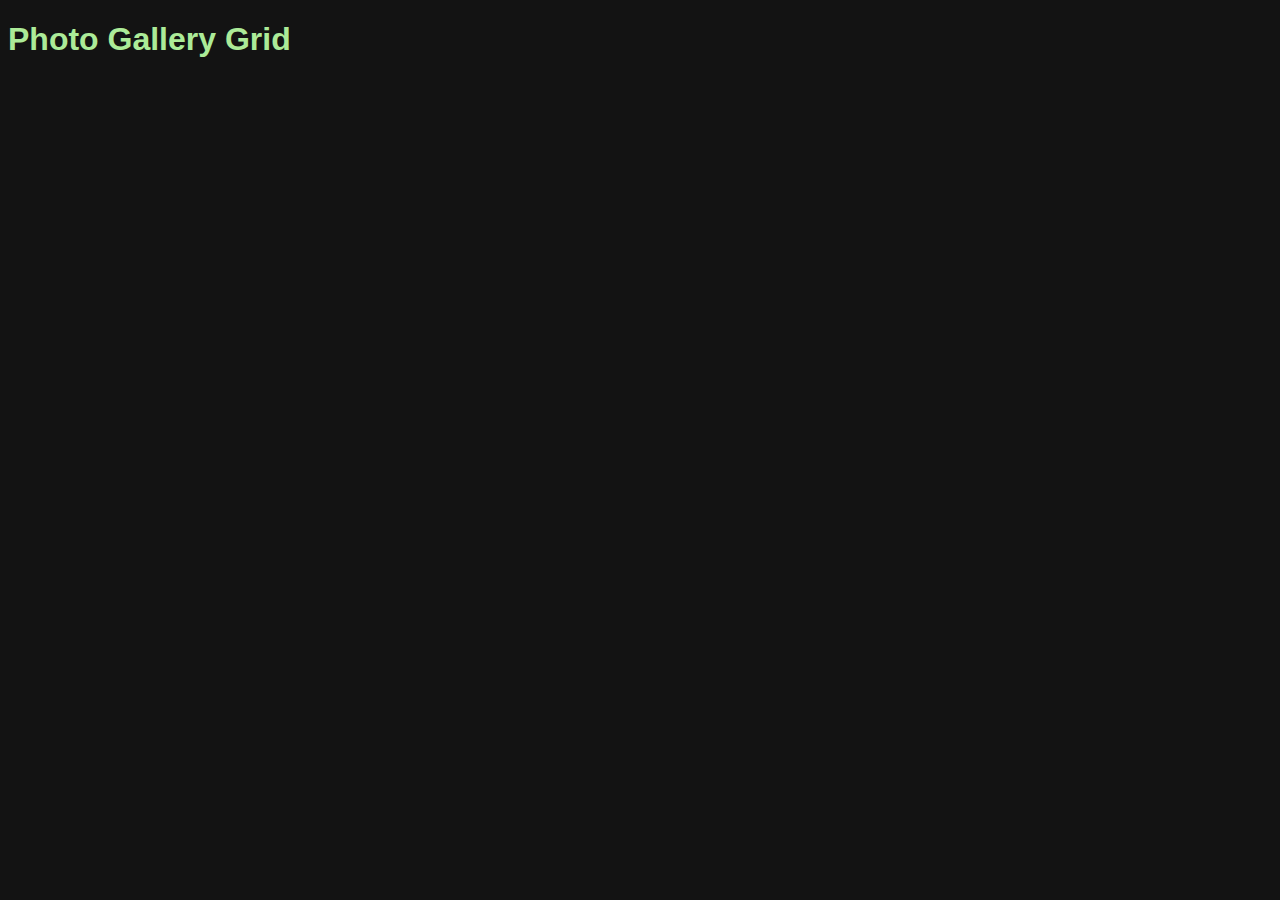
==== 2 - Photo Gallery Grid.html @ 3c9749e1 "img init commit" ====
<!DOCTYPE html>
<html lang="en">
<head>
    <meta charset="UTF-8">
    <meta name="viewport" content="width=device-width, initial-scale=1.0">
    <title>Document</title>
    <style> @import url('./base.css'); </style>
    <link rel="stylesheet" href="2 - Photo Gallery Grid.css">
</head>
<body>
    
    <h1>Photo Gallery Grid</h1>

    <div class="photo-grid">
        


    </div>


</body>
</html>
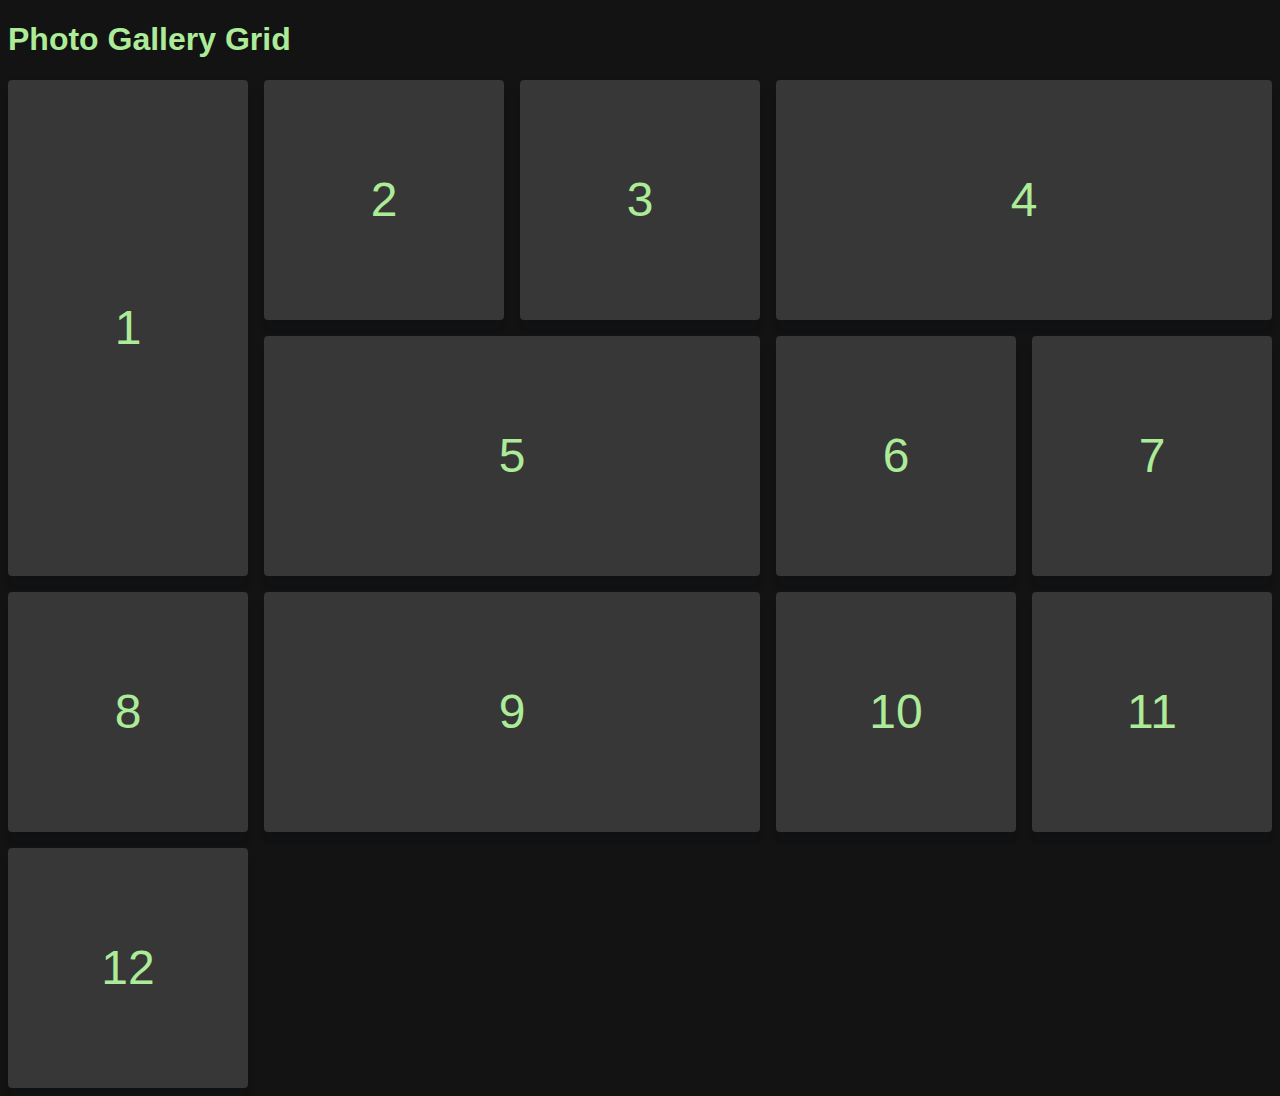
==== commit e7934f3c: "links + grid commit" ====
--- a/2 - Photo Gallery Grid.html
+++ b/2 - Photo Gallery Grid.html
@@ -14,6 +14,90 @@
     <div class="photo-grid">
         
 
+        <div 
+            class="card card-tall"
+            style="background-image: url('https://images.unsplash.com/photo-1594217145625-3b26e1dc4589?ixlib=rb-1.2.1&ixid=eyJhcHBfaWQiOjEyMDd9&auto=format&fit=crop&w=334&q=80');"
+            >
+            1
+        </div>
+
+        <div 
+            class="card"
+            style="background-image: url('https://images.unsplash.com/photo-1587613552726-e3a4a0827aa2?ixlib=rb-1.2.1&ixid=eyJhcHBfaWQiOjEyMDd9&auto=format&fit=crop&w=400&q=80');"
+            >
+            2
+        </div>
+
+        <div 
+            class="card"
+            style="background-image: url('https://images.unsplash.com/photo-1584302179602-e4c3d3fd629d?ixlib=rb-1.2.1&ixid=eyJhcHBfaWQiOjEyMDd9&auto=format&fit=crop&w=750&q=80');"
+            >
+            3
+        </div>
+
+        <div 
+            class="card card-wide"
+            style="background-image: url('https://images.unsplash.com/photo-1586489075248-d774c584aed0?ixlib=rb-1.2.1&ixid=eyJhcHBfaWQiOjEyMDd9&auto=format&fit=crop&w=334&q=80');"
+            >
+            4
+        </div>
+
+        <div 
+            class="card card-wide"
+            style="background-image: url('https://images.unsplash.com/photo-1597067636168-7eb3baabc8cd?ixlib=rb-1.2.1&ixid=eyJhcHBfaWQiOjEyMDd9&auto=format&fit=crop&w=750&q=80');"
+            >
+            5
+        </div>
+
+        <div 
+            class="card"
+            style="background-image: url('https://images.unsplash.com/photo-1603035945279-1c259c836168?ixlib=rb-1.2.1&ixid=eyJhcHBfaWQiOjEyMDd9&auto=format&fit=crop&w=334&q=80');"
+            >
+            6
+        </div>
+
+        <div 
+            class="card"
+            style="background-image: url('https://images.unsplash.com/photo-1586489398179-e374c1437a73?ixlib=rb-1.2.1&ixid=eyJhcHBfaWQiOjEyMDd9&auto=format&fit=crop&w=750&q=80');"
+            >
+            7
+        </div>
+
+        <div 
+            class="card"
+            style="background-image: url('https://images.unsplash.com/photo-1602999200874-f1176fed2c8e?ixlib=rb-1.2.1&ixid=eyJhcHBfaWQiOjEyMDd9&auto=format&fit=crop&w=334&q=80');"
+            >
+            8
+        </div>
+
+        <div 
+            class="card card-wide"
+            style="background-image: url('https://images.unsplash.com/photo-1602750641885-ecea93775d43?ixlib=rb-1.2.1&ixid=eyJhcHBfaWQiOjEyMDd9&auto=format&fit=crop&w=334&q=80');"
+            >
+            9
+        </div>
+
+        <div 
+            class="card"
+            style="background-image: url('https://images.unsplash.com/photo-1602842900683-0040b9be5dfe?ixlib=rb-1.2.1&ixid=eyJhcHBfaWQiOjEyMDd9&auto=format&fit=crop&w=327&q=80');"
+            >
+            10
+        </div>
+
+        <div 
+            class="card"
+            style="background-image: url('https://images.unsplash.com/photo-1581775312599-3a20c815898c?ixlib=rb-1.2.1&ixid=eyJhcHBfaWQiOjEyMDd9&auto=format&fit=crop&w=753&q=80');"
+            >
+            11
+        </div>
+
+        <div 
+            class="card"
+            style="background-image: url('https://images.unsplash.com/photo-1600362189809-aad4924fbd6a?ixlib=rb-1.2.1&ixid=eyJhcHBfaWQiOjQ3MzMyfQ&auto=format&fit=crop&w=334&q=80');"
+            >
+            12
+        </div>
+
 
     </div>
 
--- a/2 - Photo Gallery Grid.css
+++ b/2 - Photo Gallery Grid.css
@@ -0,0 +1,23 @@
+
+.photo-grid {
+    display: grid;
+    grid-gap: 1rem;
+    grid-template-columns: repeat(auto-fit, minmax(240px, 1fr));
+    grid-auto-rows: 240px;
+}
+
+   
+
+@media screen and (min-width: 600px) {
+    
+.card-tall {
+    grid-row: span 2 / auto;
+            /* start / end */
+}
+
+.card-wide {
+    grid-column: span 2 / auto;
+            /* start / end */
+}
+
+}
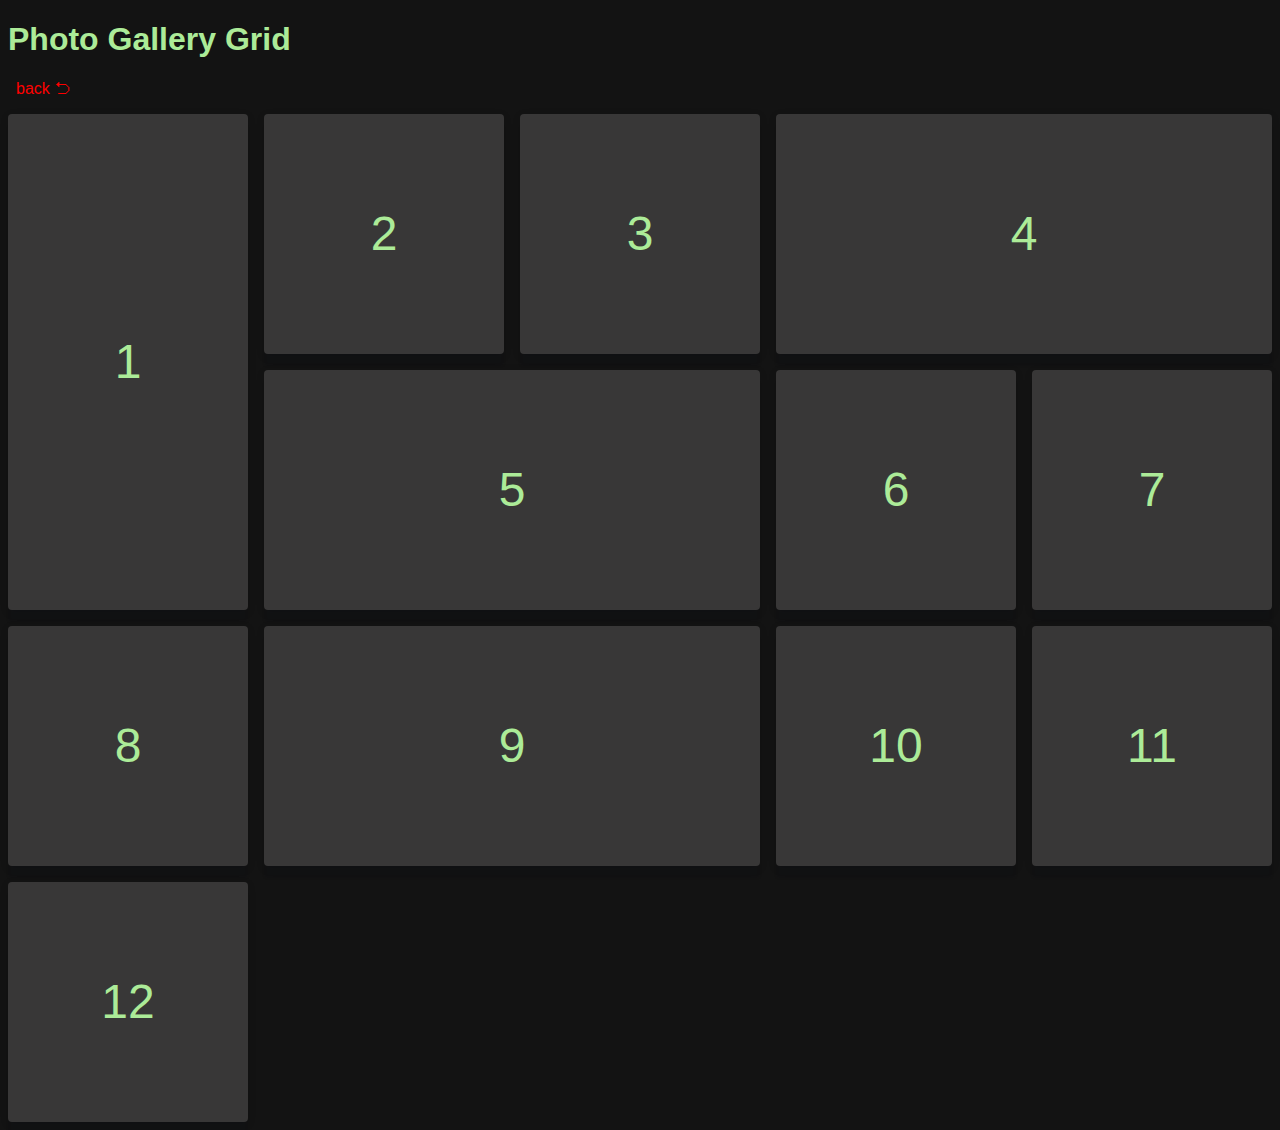
==== commit d9e6b160: "Complete | github bckp" ====
--- a/2 - Photo Gallery Grid.html
+++ b/2 - Photo Gallery Grid.html
@@ -3,14 +3,15 @@
 <head>
     <meta charset="UTF-8">
     <meta name="viewport" content="width=device-width, initial-scale=1.0">
-    <title>Document</title>
+    <title>Photo Gallery Grid</title>
     <style> @import url('./base.css'); </style>
     <link rel="stylesheet" href="2 - Photo Gallery Grid.css">
 </head>
 <body>
     
     <h1>Photo Gallery Grid</h1>
-
+    <p><a href="index.html" class="back">back ⮌</a></p> 
+    
     <div class="photo-grid">
         
 
